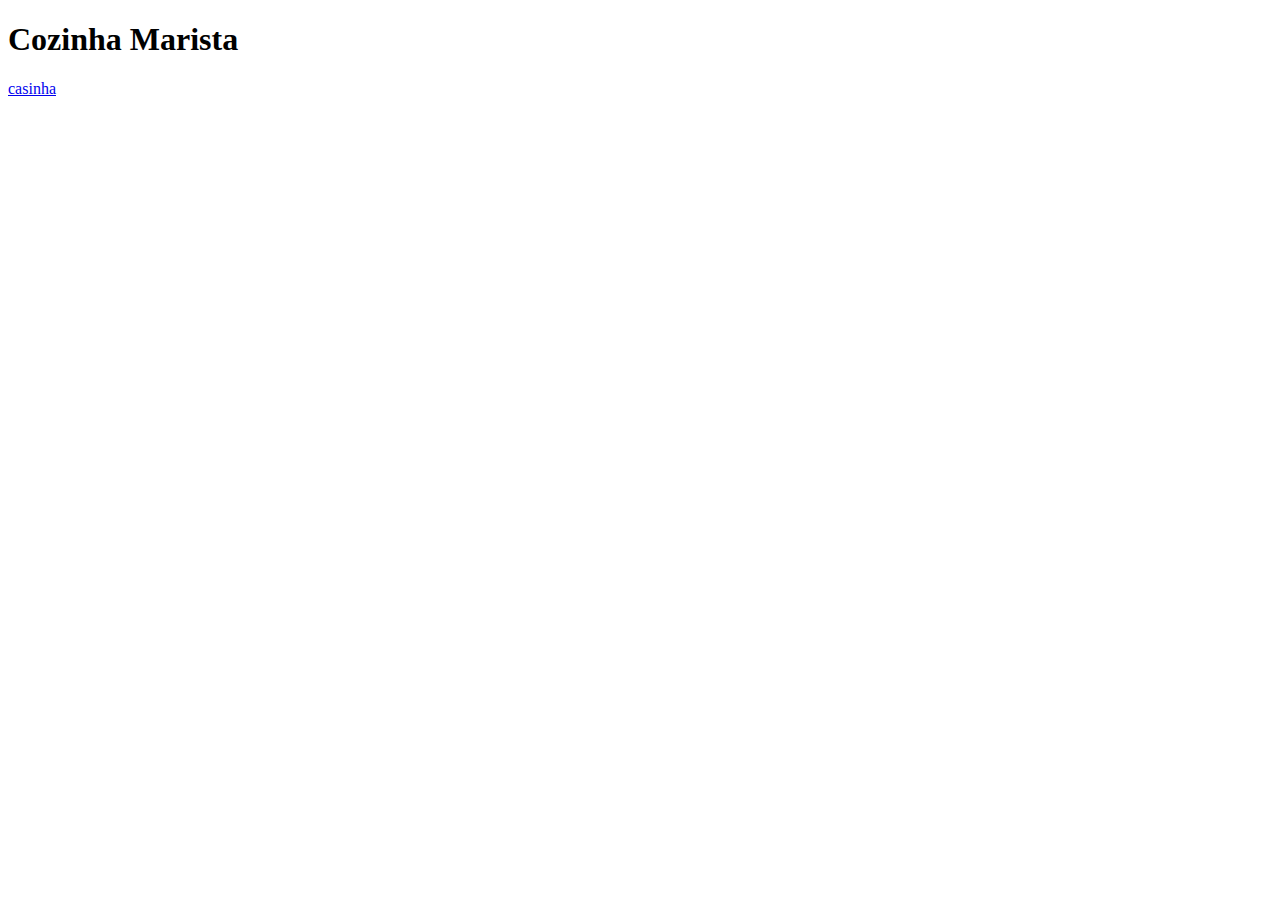
==== codigos/index.html @ e5ae3c68 "inclui alguns dos arquivos que estão sendo utilizados" ====
<!-- Totalmente cru -->
<!DOCTYPE html>
<html lang="pt-br">

<head>
    <meta charset="UTF-8">
    <meta http-equiv="X-UA-Compatible" content="IE=edge">
    <meta name="viewport" content="width=device-width, initial-scale=1.0">
    <title>Página Inicial - 0</title>
</head>

<body>
    <h1>Cozinha Marista</h1>
    <p> <a href="login/php/login.php">casinha</a> </p>
</body>

</html>
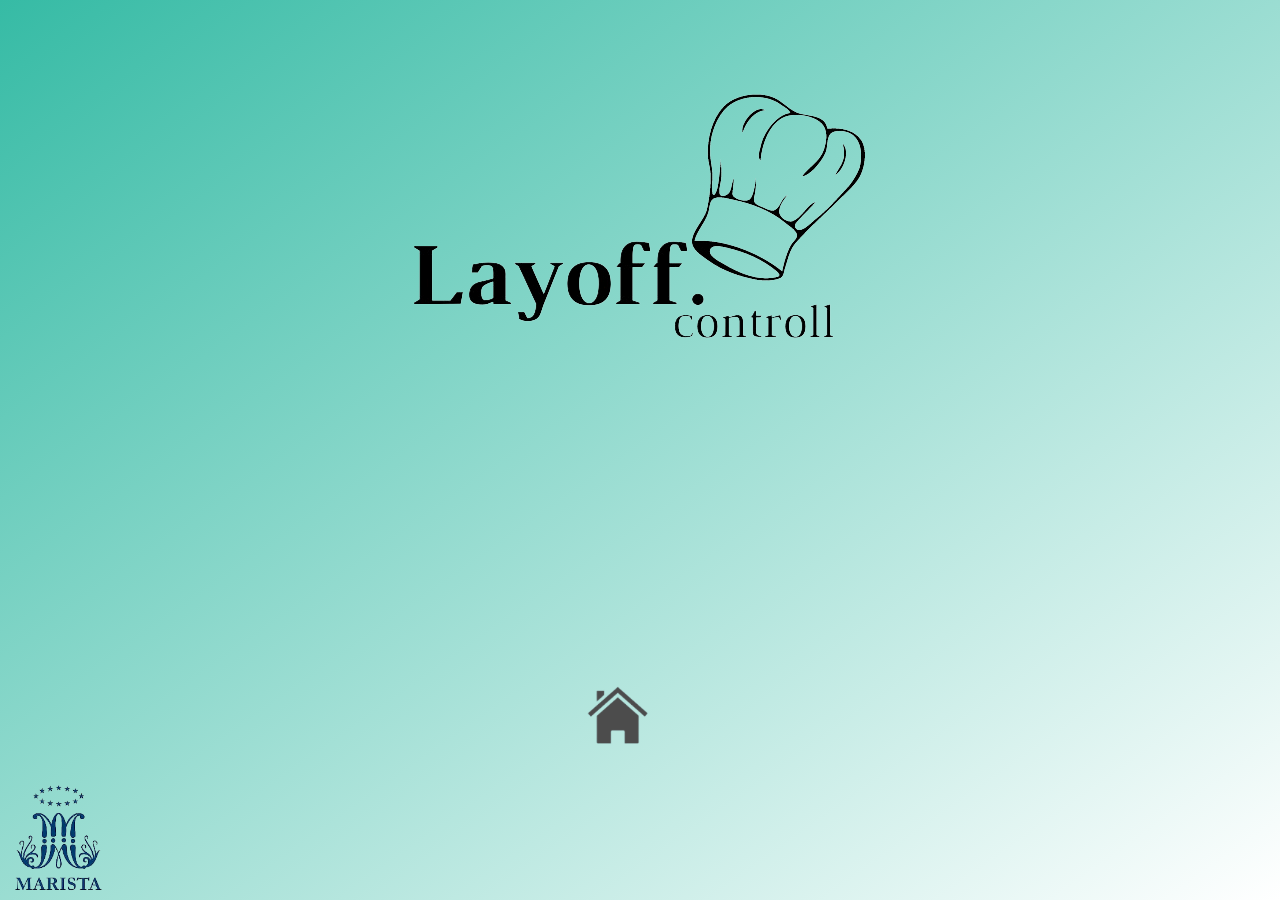
==== commit a2f75ed0: "Projeto atualizado!" ====
--- a/codigos/index.html
+++ b/codigos/index.html
@@ -1,4 +1,3 @@
-<!-- Totalmente cru -->
 <!DOCTYPE html>
 <html lang="pt-br">
 
@@ -6,12 +5,25 @@
     <meta charset="UTF-8">
     <meta http-equiv="X-UA-Compatible" content="IE=edge">
     <meta name="viewport" content="width=device-width, initial-scale=1.0">
-    <title>Página Inicial - 0</title>
+    <title>Layoff Control</title>
+    <link rel="stylesheet" href="style.css">
+    <link rel="shortcut icon" type="imagex/png" href="app/resources/View/imgs/icon.PNG">
 </head>
 
 <body>
-    <h1>Cozinha Marista</h1>
-    <p> <a href="login/php/login.php">casinha</a> </p>
+
+    <img src="app/resources/View/imgs/logo-layoff.png" id="img1">
+
+
+    <a href="app/resources/View/Pages/login.php">
+        <img src="app/resources/View/imgs/icon.PNG" id="img2">
+    </a>
+
+    <div class="bottom">
+        <img src="app/resources/View/imgs/logo-marista.png" id="img3">
+    </div>
+
+
 </body>
 
 </html>--- a/codigos/style.css
+++ b/codigos/style.css
@@ -0,0 +1,237 @@
+body {
+    background-image: linear-gradient(to bottom right, #36BBA5, #fff);
+    background-attachment: fixed;
+    margin: 0;
+}
+
+
+/*Layoff.control*/
+
+#img1 {
+    margin-left: 32%;
+    margin-top: 7%;
+    position: absolute;
+    height: auto;
+}
+
+
+/*Casinha*/
+
+#img2 {
+    position: absolute;
+    left: 37%;
+    top: 80%;
+    margin-left: 110px;
+    margin-top: -40px;
+    width: 5%;
+}
+
+/*Logo Marista*/
+
+#img3 {
+    position: absolute;
+    bottom: 1%;
+    left: 1%;
+    width: 7%;
+}
+
+/*parte 1 responsive*/
+
+@media screen and (max-width: 1200px) {
+    body {
+        margin: 0px;
+        background-repeat: no-repeat, no-repeat;
+        background-attachment: fixed;
+        background-size: 100%, 50%;
+    }
+
+    #img1 {
+        left: 0%;
+        right: 0%;
+        margin-bottom: 0%;
+        margin-top: 8%;
+        height: 1%;
+        width: auto;
+        height: 250px;
+    }
+
+    #img2 {
+        position: absolute;
+        left: 37%;
+        top: 80%;
+        margin-left: 110px;
+        margin-top: -40px;
+        width: 6%;
+    }
+
+    #img3 {
+        width: 7%;
+    }
+}
+
+/*parte 2 responsive*/
+
+@media screen and (max-width: 1100px) {
+    body {
+        background-repeat: no-repeat, no-repeat;
+        background-attachment: fixed;
+        background-size: 100%, 50%;
+    }
+
+    #img1 {
+        left: 0%;
+        right: 0%;
+        margin-bottom: 0%;
+        margin-top: 8%;
+        height: 1%;
+        width: auto;
+        height: 250px;
+    }
+
+    #img2 {
+        position: absolute;
+        left: 37%;
+        top: 80%;
+        margin-left: 110px;
+        margin-top: -40px;
+        width: 7%;
+    }
+
+    #img3 {
+        width: 8%;
+    }
+}
+
+/*parte 4 responsive*/
+
+@media screen and (max-width: 800px) {
+    body {
+        background-repeat: no-repeat, no-repeat;
+        background-attachment: fixed;
+        background-size: 100%, 50%;
+    }
+
+    #img1 {
+        left: -8%;
+        right: 0%;
+        margin-bottom: 0%;
+        margin-top: 8%;
+        height: 1%;
+        width: 390px;
+        height: 220px;
+    }
+
+    #img2 {
+        position: absolute;
+        left: 37%;
+        top: 80%;
+        margin-left: 70px;
+        margin-top: -40px;
+        width: 8%;
+    }
+
+    #img3 {
+        width: 10%;
+    }
+}
+
+/*parte 5 responsive*/
+
+@media screen and (max-width: 700px) {
+    body {
+        background-repeat: no-repeat, no-repeat;
+        background-attachment: fixed;
+        background-size: 100%, 50%;
+    }
+
+    #img1 {
+        left: -12%;
+        right: 0%;
+        margin-bottom: 0%;
+        margin-top: 8%;
+        height: 1%;
+        width: 375px;
+        height: 220px;
+    }
+
+    #img2 {
+        position: absolute;
+        left: 32%;
+        top: 80%;
+        margin-left: 70px;
+        margin-top: -40px;
+        width: 9%;
+    }
+
+    #img3 {
+        width: 11%;
+    }
+}
+
+
+/*parte 6 responsive*/
+
+@media screen and (max-width: 600px) {
+    body {
+        background-repeat: no-repeat, no-repeat;
+        background-attachment: fixed;
+        background-size: 100%, 50%;
+    }
+
+    #img1 {
+        left: -17%;
+        right: 0%;
+        margin-bottom: 0%;
+        margin-top: 8%;
+        height: 1%;
+        width: 350px;
+        height: 200px;
+    }
+
+    #img2 {
+        position: absolute;
+        left: 30%;
+        top: 80%;
+        margin-left: 70px;
+        margin-top: -40px;
+        width: 10%;
+    }
+
+    #img3 {
+        width: 14%;
+    }
+}
+
+
+/*parte 7 responsive*/
+
+@media screen and (max-width: 500px) {
+    body {
+        background-repeat: no-repeat, no-repeat;
+        background-attachment: fixed;
+        background-size: 100%, 50%;
+    }
+
+    #img1 {
+        left: -17%;
+        right: 0%;
+        margin-bottom: 0%;
+        margin-top: 8%;
+        height: 1%;
+        width: 350px;
+        height: 200px;
+    }
+
+    #img2 {
+        position: absolute;
+        left: 30%;
+        top: 80%;
+        margin-left: 70px;
+        margin-top: -40px;
+        width: 11%;
+    }
+
+    #img3 {
+        width: 14%;
+    }
+}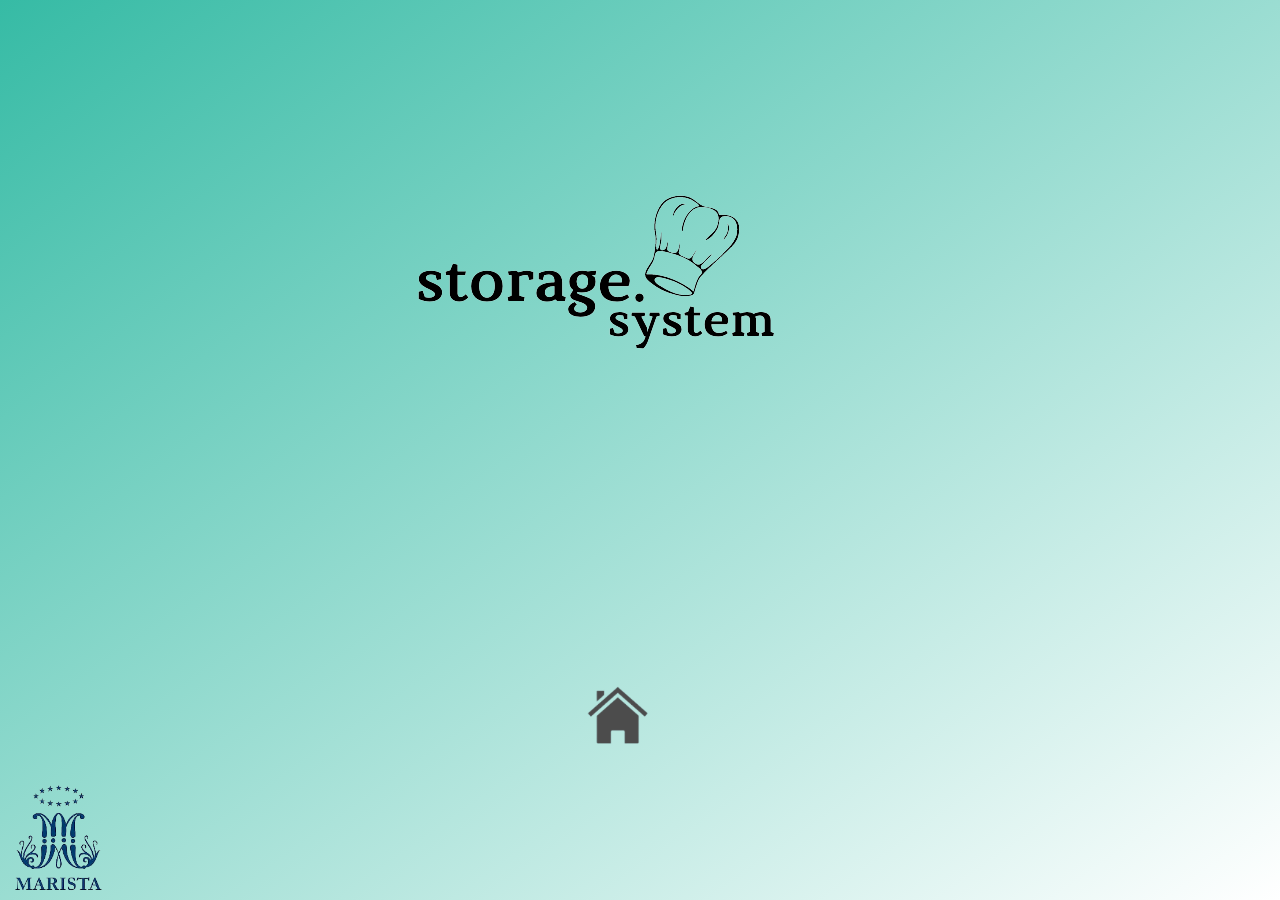
==== commit 226ba50f: "Ultimas mudanças antes da apresentação" ====
--- a/codigos/index.html
+++ b/codigos/index.html
@@ -12,17 +12,16 @@
 
 <body>
 
-    <img src="app/resources/View/imgs/logo-layoff.png" id="img1">
+    <img src="app/resources/View/imgs/logo-storage.png" id="img1" alt="Logo Storage. System">
 
 
     <a href="app/resources/View/Pages/login.php">
-        <img src="app/resources/View/imgs/icon.PNG" id="img2">
+        <img src="app/resources/View/imgs/icon.PNG" id="img2" alt="Botão em formato de casa clicavel">
     </a>
 
     <div class="bottom">
-        <img src="app/resources/View/imgs/logo-marista.png" id="img3">
+        <img src="app/resources/View/imgs/logo-marista.png" id="img3" alt="Logo Marista">
     </div>
-
 
 </body>
 
--- a/codigos/style.css
+++ b/codigos/style.css
@@ -117,8 +117,8 @@
         margin-bottom: 0%;
         margin-top: 8%;
         height: 1%;
-        width: 390px;
-        height: 220px;
+        width: 300px;
+        height: 300px;
     }
 
     #img2 {
@@ -150,8 +150,8 @@
         margin-bottom: 0%;
         margin-top: 8%;
         height: 1%;
-        width: 375px;
-        height: 220px;
+        width: 300px;
+        height: 300px;
     }
 
     #img2 {
@@ -184,8 +184,8 @@
         margin-bottom: 0%;
         margin-top: 8%;
         height: 1%;
-        width: 350px;
-        height: 200px;
+        width: 300px;
+        height: 300px;
     }
 
     #img2 {
@@ -218,8 +218,8 @@
         margin-bottom: 0%;
         margin-top: 8%;
         height: 1%;
-        width: 350px;
-        height: 200px;
+        width: 300px;
+        height: 300px;
     }
 
     #img2 {
